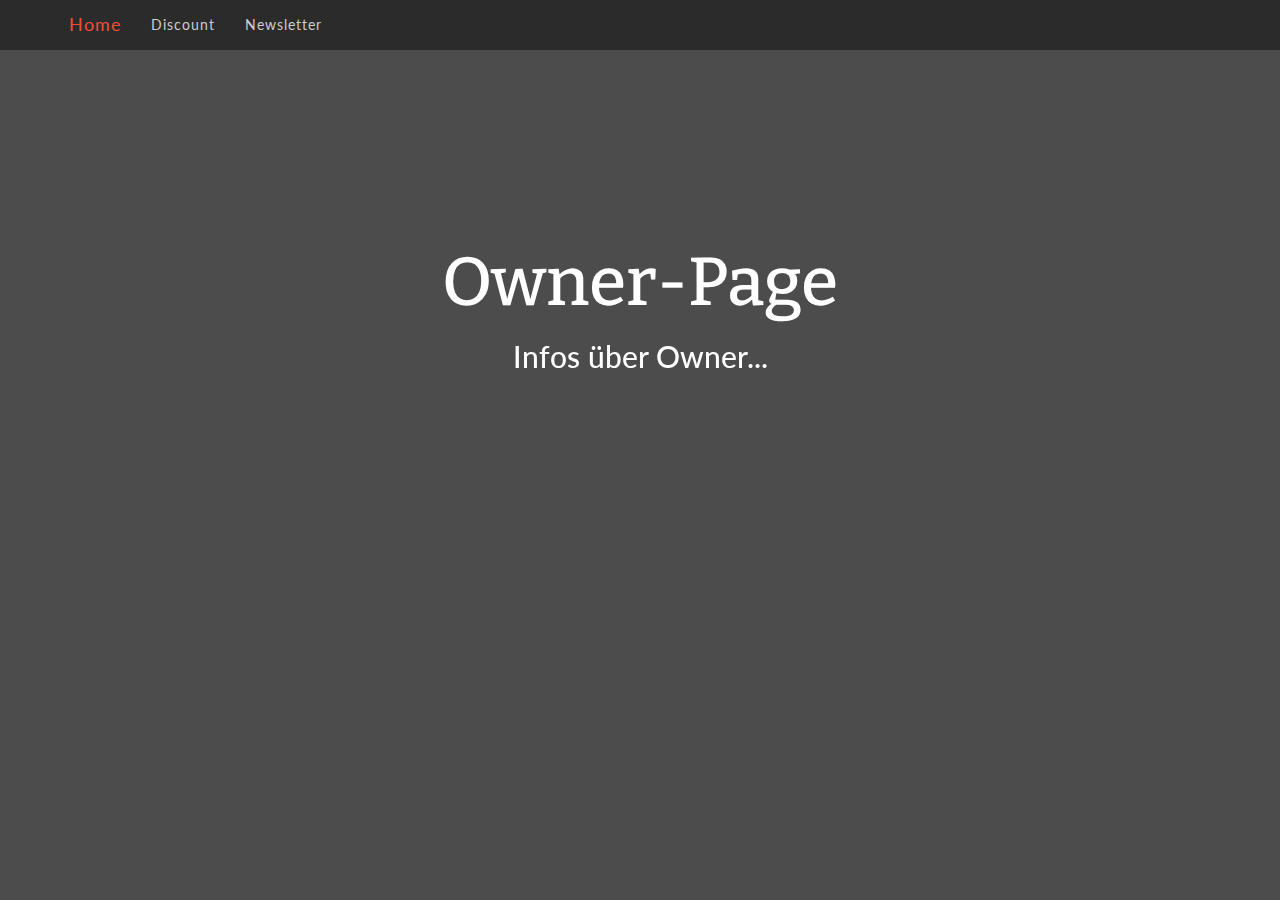
==== PizzaWebshop/CostumerManagement/src/main/webapp/html/costumer.html @ e8b5f3b6 "restaurant_owner erstellt und mit bootstrap initialisiert" ====
<!DOCTYPE html>
<html>
<head lang="en">
    <meta charset="UTF-8">
    <title></title>
    <link rel="stylesheet" href="https://maxcdn.bootstrapcdn.com/bootstrap/3.3.4/css/bootstrap.min.css">
    <link rel="stylesheet" href="https://maxcdn.bootstrapcdn.com/bootstrap/3.3.4/css/bootstrap-theme.min.css">
    <style CSS>
        @import url(http://fonts.googleapis.com/css?family=Lato:300,400);
        @import url(http://fonts.googleapis.com/css?family=Bitter:400);

        html,body {
            height:100%;
            background:center no-repeat fixed url('https://snap-photos.s3.amazonaws.com/img-thumbs/960w/BGRA0KYCD8.jpg');
            background-size: cover;
            color:#444;
            font-family: 'Lato', sans-serif;
        }

        @media (min-width:768px) {
            h1 {
                font-size:68px;
            }
        }

        a {
            color:#999;
        }

        a:hover {
            color:#111;
        }

        .btn,.well,.panel {
            border-radius:0;
        }

        .btn-danger {
            background-color:#f44d3c;
        }

        .text-danger, a.text-danger {
            color:#f44d3c;
        }

        .btn-huge {
            padding:17px 22px;
            font-size:22px;
        }

        .lato {
            font-family: 'Lato', sans-serif;
        }

        .bitter {
            font-family: 'Bitter', serif;
        }

        .icon-bar {
            background-color:#fff;
        }

        .navbar-trans {
            background-color:#2b2b2b;
            color:#cdcdcd;
            border-width:0;
        }

        .navbar-trans .navbar-brand, .navbar-trans >.container-fluid .navbar-brand {
            padding: 14px;
            color:#f44d3c;
        }

        .navbar-trans li>a:focus,.navbar-trans li.active {
            background-color:#f44d3c;
            color:#333;
        }

        .navbar-trans li>a:hover {
            background-color:#f44d3c;
            color:#fff;
            opacity:0.5;
        }

        .navbar-trans a{
            color:#cdcdcd;
            letter-spacing:1px;
        }

        .navbar-trans .form-control:focus {
            border-color: #eee;
            outline: 0;
            -webkit-box-shadow: inset 0 1px 1px rgba(0,0,0,0.075),0 0 8px rgba(100,100,100,0.6);
            box-shadow: inset 0 1px 1px rgba(0,0,0,0.075),0 0 8px rgba(100,100,100,0.6);
        }

        .scroll-down {
            position: absolute;
            left: 50%;
            bottom: 40px;
            border: 2px solid #fff;
            border-radius: 50%;
            height: 50px;
            width: 50px;
            margin-left: -15px;
            display: block;
            padding: 7px;
            text-align: center;
            z-index:-1
        }

        .scroll-up {
            position: fixed;
            display: none;
            z-index: 999;
            bottom: 2em;
            right: 2em;
        }

        .scroll-up a {
            background-color: rgba(135, 135, 135, 0.5);
            display: block;
            width: 35px;
            height: 35px;
            text-align: center;
            color: #fff;
            font-size: 15px;
            line-height: 30px;
        }

        section {
            padding-top:70px;
            padding-bottom:50px;
            min-height:100%;
            min-height:calc(100% - 0);
            -webkit-transform-style: preserve-3d;
            -moz-transform-style: preserve-3d;
            transform-style: preserve-3d;
        }

        @media (min-width:768px) {
            .v-center {
                height: 50%;
                overflow: visible;
                margin: auto;
                position: absolute;
                top: 0; left: 0; bottom: 0; right: 0;
            }
        }

        #section1, #section3 {
            background-color: rgba(0,0,0,0.7);
            color:#fff;
            font-family: 'Bitter', serif;
        }

        #section4 {
            background-color: #f6f6f6;
            color:#444;
        }

        #section2 {
            background-color: #fff;
        }

        #section3 {
            background-color: rgba(0,0,0,0.9);
        }

        #section5 {
            background-color: #fff;
        }

        #section6 {
            background-color: #eee;
            min-height:130px;
            padding-top:40px;
            padding-bottom:40px;
        }

        #section7 {
            background-color: #f44d3c;
            color: #f6f6f6;
            min-height:130px;
            padding-top:40px;
            padding-bottom:40px;
        }

        footer {
            background-color:#2b2b2b;
            color:#ddd;
            min-height:100px;
            padding-top:20px;
            padding-bottom:40px;
        }

        footer .nav>li>a {
            padding: 3px;
            color: #f44d3c;
        }

        footer .nav>li>a:hover {
            background-color:transparent;
            color:#fff;
        }
    </style>
    <script>
        /* activate scrollspy menu */
        $('body').scrollspy({
            target: '#navbar-collapsible',
            offset: 52
        });

        /* smooth scrolling sections */
        $('a[href*=#]:not([href=#])').click(function() {
            if (location.pathname.replace(/^\//,'') == this.pathname.replace(/^\//,'') && location.hostname == this.hostname) {
                var target = $(this.hash);
                target = target.length ? target : $('[name=' + this.hash.slice(1) +']');
                if (target.length) {
                    $('html,body').animate({
                        scrollTop: target.offset().top - 50
                    }, 800);

                    if (this.hash=="#section1") {
                        $('.scroll-up').hide();
                    }
                    else {
                        $('.scroll-up').show();
                    }


                    // activte animations in this section
                    target.find('.animate').delay(1200).addClass("animated");
                    setTimeout(function(){
                        target.find('.animated').removeClass("animated");
                    },2000);

                    return false;
                }
            }
        });

    </script>
</head>
<body>
<nav class="navbar navbar-trans navbar-fixed-top" role="navigation">
    <div class="container">
        <div class="navbar-header">
            <button type="button" class="navbar-toggle" data-toggle="collapse" data-target="#navbar-collapsible">
                <span class="sr-only">Toggle navigation</span>
                <span class="icon-bar"></span>
                <span class="icon-bar"></span>
                <span class="icon-bar"></span>
            </button>
            <a class="navbar-brand text-danger" href="#">Home</a>
        </div>
        <div class="navbar-collapse collapse" id="navbar-collapsible">
            <ul class="nav navbar-nav navbar-left">
                <li><a href="#section1">Discount</a></li>
                <li><a href="#section2">Newsletter</a></li>
                <li>&nbsp;</li>
            </ul>
            <ul class="nav navbar-nav navbar-right">
                <li><a href="#" data-toggle="modal" data-target="#myModal"><i class="fa fa-heart-o fa-lg"></i></a></li>
            </ul>
        </div>
    </div>
</nav>

<section class="container-fluid" id="section1">
    <div class="v-center">
        <h1 class="text-center">Owner-Page</h1>
        <h2 class="text-center lato animate slideInDown">Infos über Owner...</h2>

    </div>
</section>




<div class="scroll-up">
    <a href="#"><i class="fa fa-angle-up"></i></a>
</div>

<div id="myModal" class="modal fade" tabindex="-1" role="dialog" aria-labelledby="myModalLabel" aria-hidden="true">
    <div class="modal-dialog">
        <div class="modal-content">
            <div class="modal-header">
                <button type="button" class="close" data-dismiss="modal" aria-hidden="true">×</button>
                <h2 class="text-center"><img src="//placehold.it/110" class="img-circle"><br>Login</h2>
            </div>
            <div class="modal-body row">
                <h6 class="text-center">COMPLETE THESE FIELDS TO SIGN UP</h6>
                <form class="col-md-10 col-md-offset-1 col-xs-12 col-xs-offset-0">
                    <div class="form-group">
                        <input type="text" class="form-control input-lg" placeholder="Email">
                    </div>
                    <div class="form-group">
                        <input type="password" class="form-control input-lg" placeholder="Password">
                    </div>
                    <div class="form-group">
                        <button class="btn btn-danger btn-lg btn-block">Sign In</button>
                        <span class="pull-right"><a href="#">Register</a></span><span><a href="#">Need help?</a></span>
                    </div>
                </form>
            </div>
            <div class="modal-footer">
                <h6 class="text-center"><a href="">Privacy is important to us. Click here to read why.</a></h6>
            </div>
        </div>
    </div>
</div>
</body>
</html>
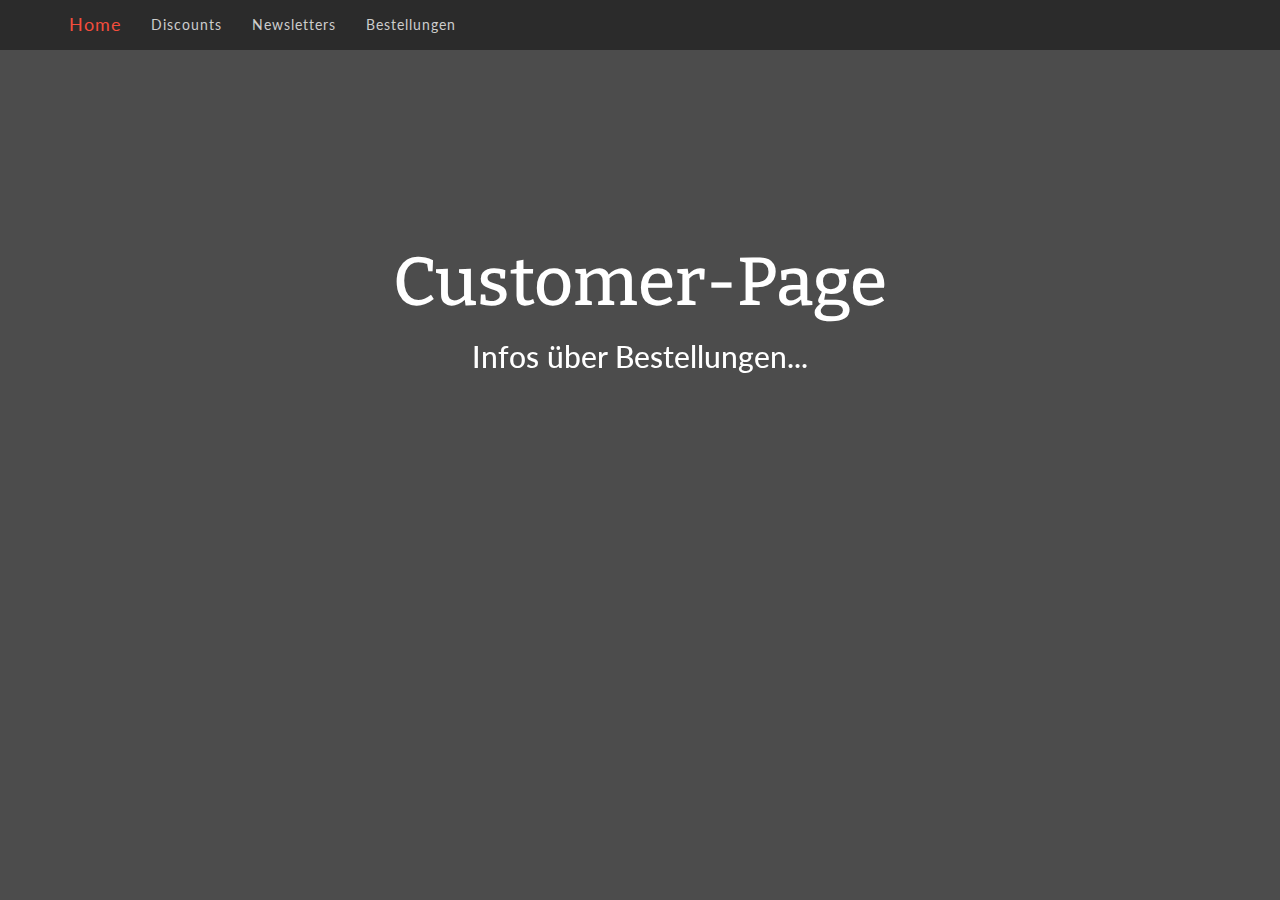
==== commit c9f2c81f: "restaurant_owner, costumer und vorlage HTML erstellt bzw ausgebessert" ====
--- a/PizzaWebshop/CostumerManagement/src/main/webapp/html/costumer.html
+++ b/PizzaWebshop/CostumerManagement/src/main/webapp/html/costumer.html
@@ -256,8 +256,9 @@
         </div>
         <div class="navbar-collapse collapse" id="navbar-collapsible">
             <ul class="nav navbar-nav navbar-left">
-                <li><a href="#section1">Discount</a></li>
-                <li><a href="#section2">Newsletter</a></li>
+                <li><a href="#section1">Discounts</a></li>
+                <li><a href="#section2">Newsletters</a></li>
+                <li><a href="#section3">Bestellungen</a></li>
                 <li>&nbsp;</li>
             </ul>
             <ul class="nav navbar-nav navbar-right">
@@ -269,8 +270,8 @@
 
 <section class="container-fluid" id="section1">
     <div class="v-center">
-        <h1 class="text-center">Owner-Page</h1>
-        <h2 class="text-center lato animate slideInDown">Infos über Owner...</h2>
+        <h1 class="text-center">Customer-Page</h1>
+        <h2 class="text-center lato animate slideInDown">Infos über Bestellungen...</h2>
 
     </div>
 </section>
